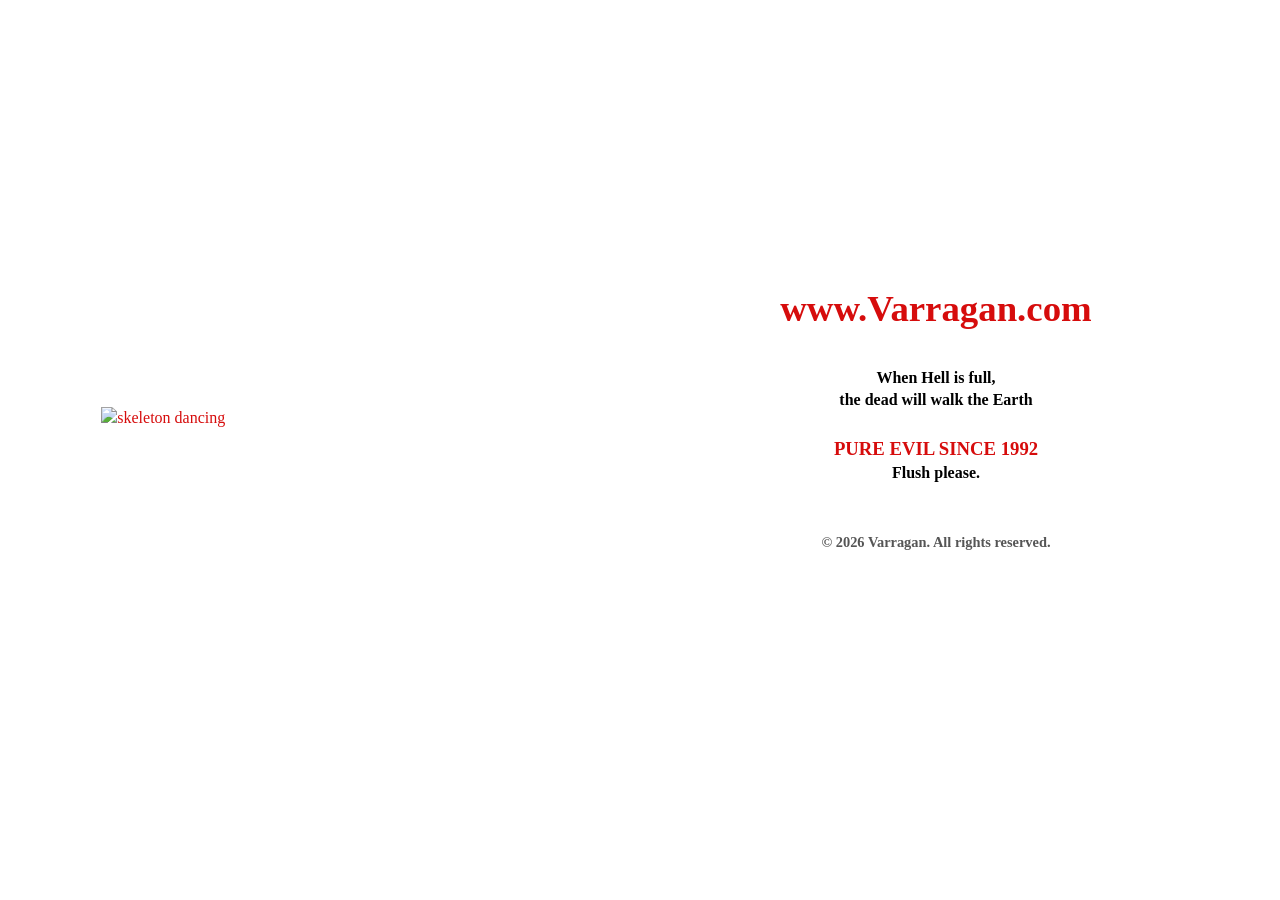
==== index.html @ 961a5e3a "move" ====
<!DOCTYPE html>
<html lang="en">
<head>
    <meta charset="UTF-8">
    <meta name="viewport" content="width=device-width, initial-scale=1.0">
    <title>Varragan</title>
    <link rel="stylesheet" href="styles.css">
</head>
<body>
    <div class="container">
        <div class="left">
            <img src="assets/dancing_skeleton.gif" alt="skeleton dancing">
        </div>
        <div class="right">
            <div class="content">
                <header>
                    <h1>www.Varragan.com</h1>
                </header>
                <main>
                    <p>When Hell is full,<br>the dead will walk the Earth</p>
                    <h3>PURE EVIL SINCE 1992</h3>
                    <p>Flush please.</p>
                </main>
                <footer>
                    <p>&copy; 2026 Varragan. All rights reserved.</p>
                </footer>
            </div>
        </div>
    </div>
    <script src="script.js"></script>
</body>
</html>
---- styles.css ----
* {
    margin: 0;
    padding: 0;
    box-sizing: border-box;
}

body {
    font-family: 'Times New Roman', Times, serif;
    line-height: 1.4;
    background-color: #ffffff;
    color: #d60c0c;
    background-image: url('assets/background.jpg'); /* update path to your image */
    background-size: cover; /* cover entire viewport */
    background-position: center; /* center the image */
    background-repeat: no-repeat; /* don't tile */
    background-attachment: fixed; /* stays fixed on scroll */
    min-height: 100dvh; /* full viewport height */
}

header {
    padding: 1rem;
    text-align: center;
}

p{
   color: #000000;
   font-weight: bold;
}


footer {
    text-align: center;
    padding: 1rem;
    position: static;
    width: auto;
    margin-top: 2rem;
}

/* layout for main body split */
.container {
    display: flex;
    min-height: calc(100dvh - 4rem);
    margin: 0 3rem;
}

.left {
    flex: 1;
    display: flex;
    justify-content: center;
    align-items: center;
}

.left img {
    width: 82%;
    height: auto;
}

.right {
    flex: 1;
    display: flex;
    justify-content: center;
    align-items: center;
}

.right .content {
    text-align: center;
}

.right .content header h1 {
    font-size: 2.3rem;
    margin-bottom: 1rem;
}

.right .content main p {
    margin-bottom: 1.5rem;
}

.right .content footer p {
    font-size: 0.9rem;
    color: #555;
}

/* responsive: stack columns on narrow screens */
@media (max-width: 768px) {
    .container {
        flex-direction: column;
    }
    .left, .right {
        width: 100%;
    }
    .left {
        order: -1; /* place GIF on top */
    }
}
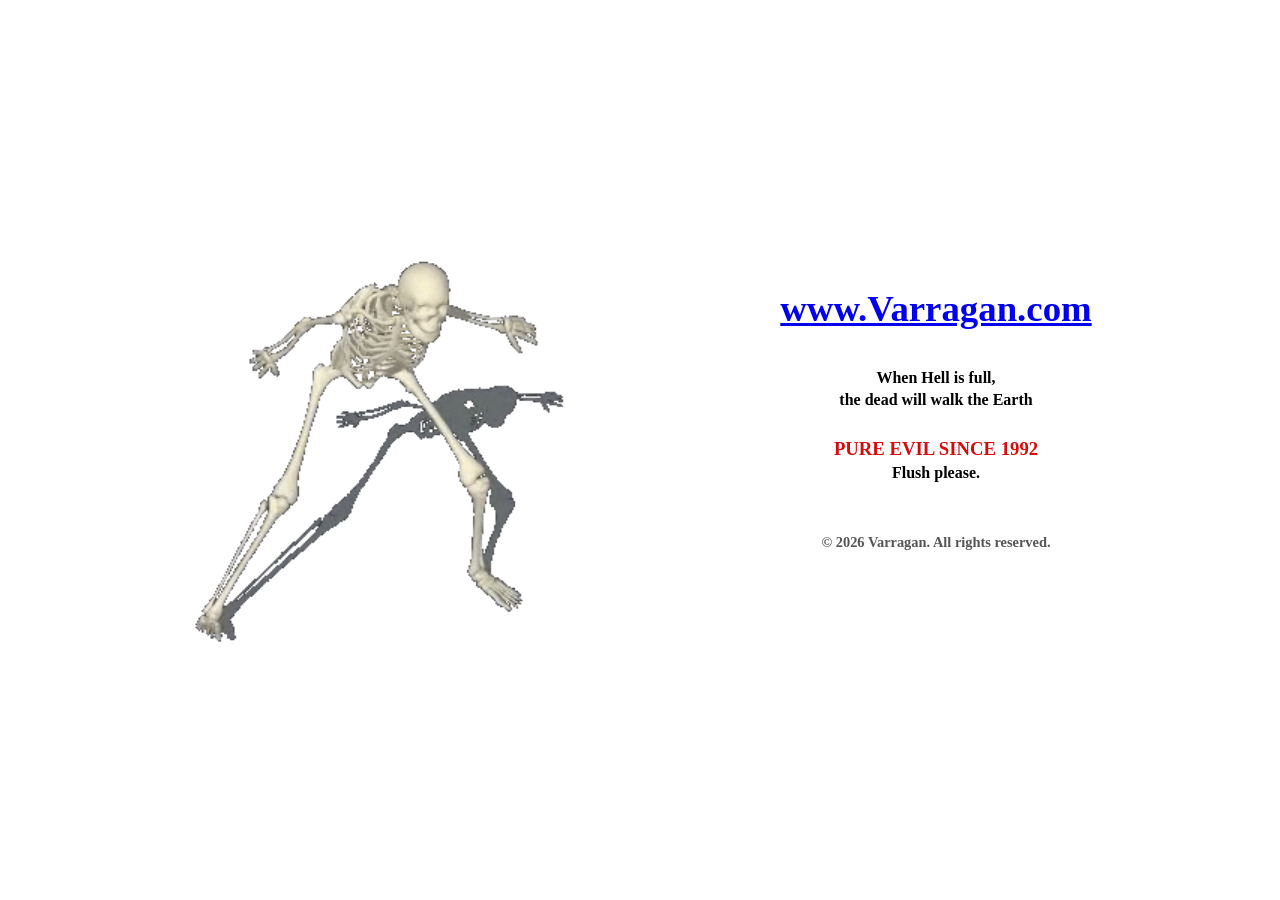
==== commit 9115bbde: "update" ====
--- a/index.html
+++ b/index.html
@@ -14,7 +14,7 @@
         <div class="right">
             <div class="content">
                 <header>
-                    <h1>www.Varragan.com</h1>
+                    <h1><a href="https://www.varragan.com/boo">www.Varragan.com</a></h1>
                 </header>
                 <main>
                     <p>When Hell is full,<br>the dead will walk the Earth</p>
--- a/styles.css
+++ b/styles.css
@@ -80,6 +80,24 @@
     color: #555;
 }
 
+.full-img-cont {
+    position: relative;
+    width: 100vw;
+    height: 100dvh;
+}
+
+.full-img-cont img {
+    position: absolute;
+    inset: 0;
+    width: 100%;
+    height: 100%;
+    object-fit: cover;
+}
+
+.img2 {
+    display: none;
+}
+
 /* responsive: stack columns on narrow screens */
 @media (max-width: 768px) {
     .container {
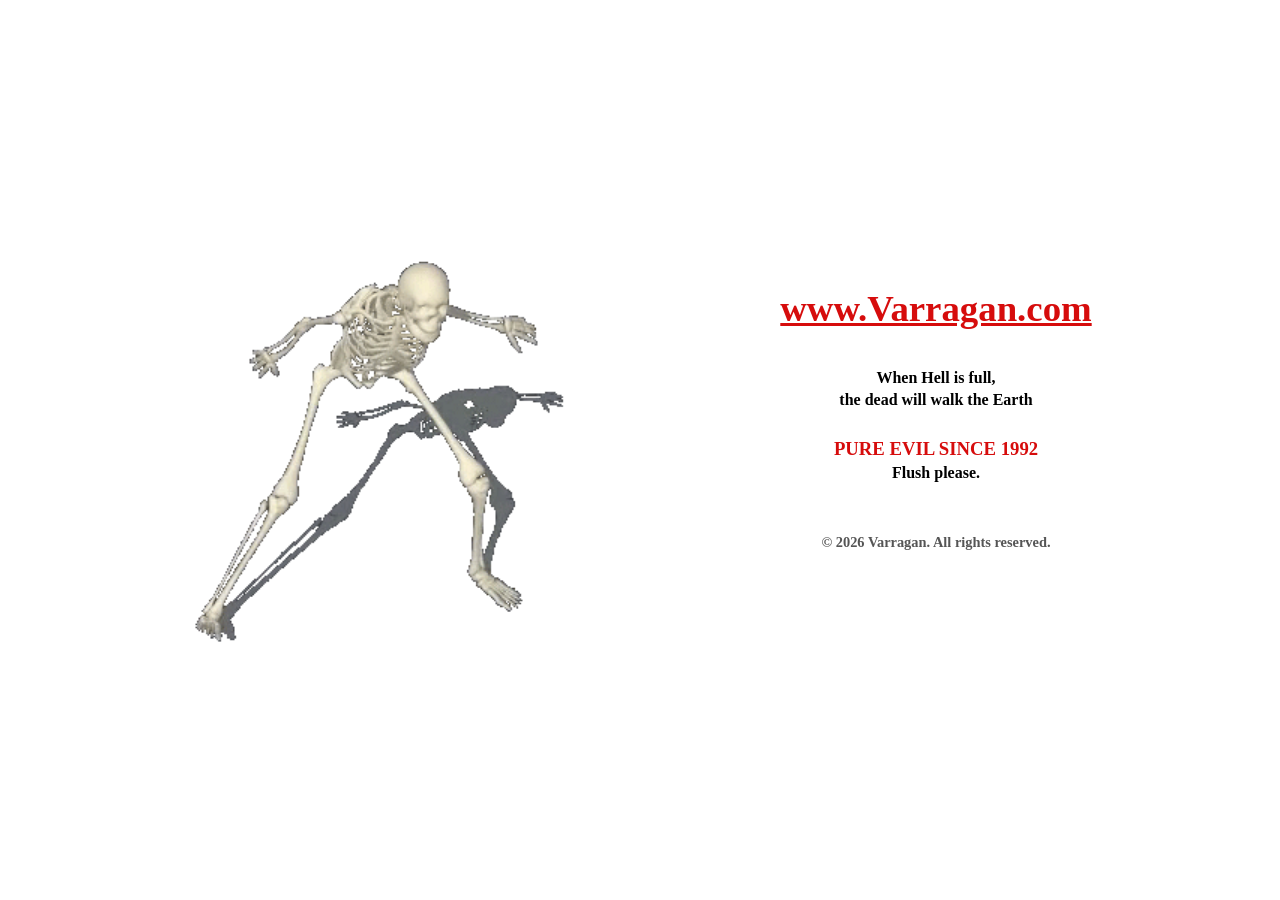
==== commit d30de12e: "Add files via upload" ====
--- a/index.html
+++ b/index.html
@@ -14,7 +14,7 @@
         <div class="right">
             <div class="content">
                 <header>
-                    <h1><a href="https://www.varragan.com/boo">www.Varragan.com</a></h1>
+                    <h1 style="color: #d60c0c;"><a id="booLink" href="boo.html">www.Varragan.com</a></h1>
                 </header>
                 <main>
                     <p>When Hell is full,<br>the dead will walk the Earth</p>
@@ -27,6 +27,20 @@
             </div>
         </div>
     </div>
-    <script src="script.js"></script>
+
+    <audio id="scareAudio" preload="auto">
+    <source src="assets/audio.mp3" type="audio/mpeg">
+  </audio>
+
+    <script>
+        document.getElementById("booLink").addEventListener("click", function() {
+
+    const audio = document.getElementById("scareAudio");
+
+    audio.currentTime = 0;
+    audio.play();
+
+});
+    </script>
 </body>
 </html>
--- a/styles.css
+++ b/styles.css
@@ -20,6 +20,15 @@
 header {
     padding: 1rem;
     text-align: center;
+}
+
+header h1 {
+    font-size: 2.5rem;
+    color: #d60c0c;
+}
+
+header h1 a {
+    color: inherit;
 }
 
 p{
@@ -98,6 +107,14 @@
     display: none;
 }
 
+.link2 {
+    display: none;
+    position: absolute;
+    bottom: 50%;
+    left: 50%;
+    transform: translateX(-50%);
+}
+
 /* responsive: stack columns on narrow screens */
 @media (max-width: 768px) {
     .container {
